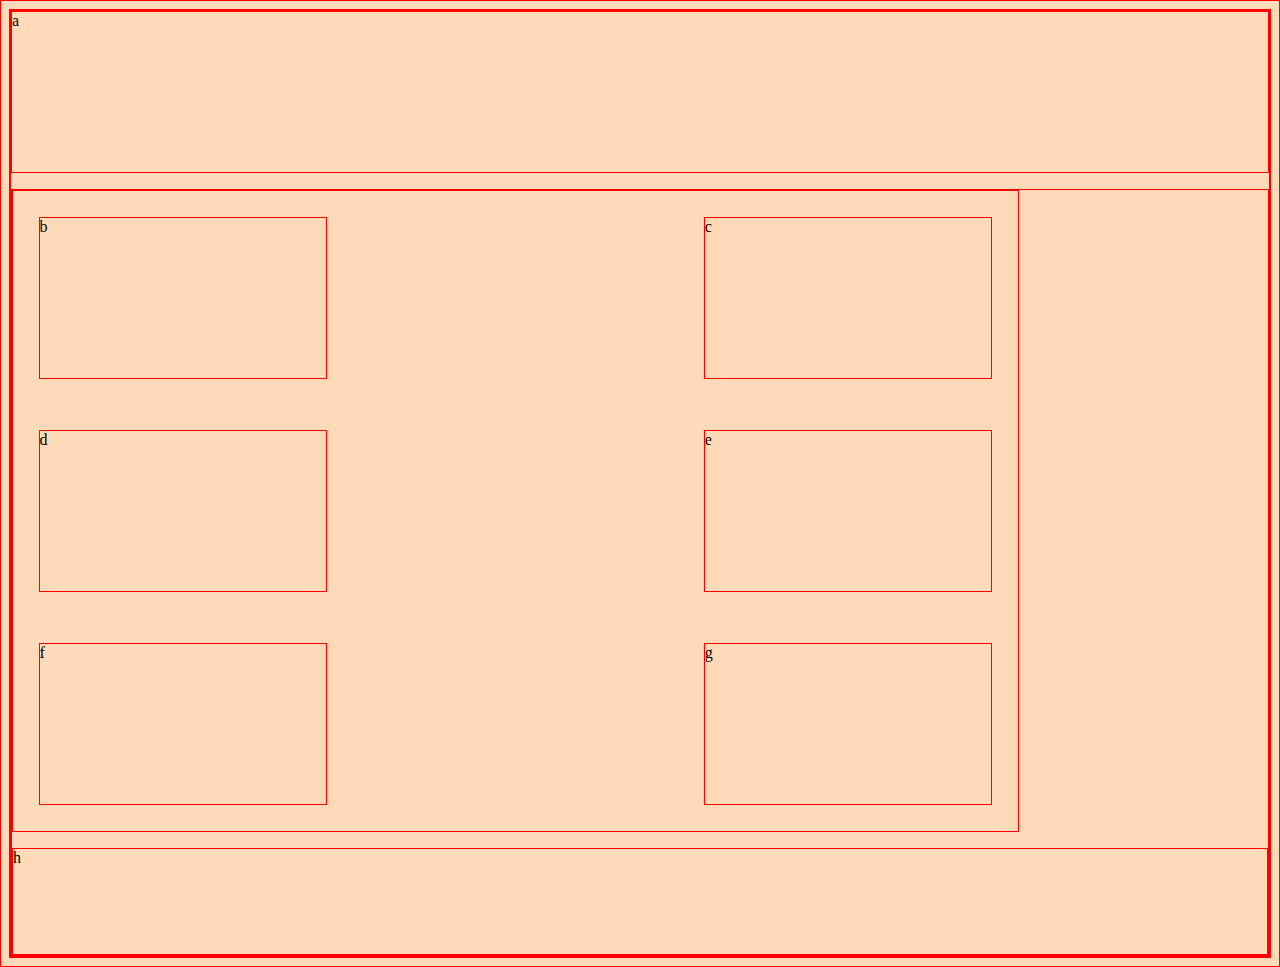
==== medial-queries3/index.html @ db136a12 "mq3 1/2 completed" ====
<!DOCTYPE html>
<html lang="en" dir="ltr">
  <head>
    <meta charset="utf-8">
    <title>Media Queries 3</title>
    <link rel="stylesheet" href="main.css">
  </head>
  <body>
      <div class="container">
  <header>      
        a
  </header>
  <div class="wrap">
  <aside >
      <div class="b">b</div>
      <div class="c">c</div>
      <div class="d">d</div>
      <div class="e">e</div>
      <div class="f">f</div>
      <div class="g">g</div>
  </aside>  
  <footer>
        h
  </footer> 
    </div>
  </div>
  </body>
</html>
---- medial-queries3/main.css ----
body {
  background: peachpuff;
}

* {
  border: 1px solid red;
}

.container {
  justify-content: space-between;
  display: flex;
  min-height: 10vh;
  flex-wrap: wrap;
}

header {
  width: 100%;
  height: 10rem;
  margin-bottom: 1rem;
}

.wrap {
  flex-direction: column;
  display: flex;
  width: 100%;
  min-height: 85vh;
}

aside {  
  justify-content: space-between;
  width: 100%;
  display: flex;
  flex-wrap: wrap;
  flex-grow: 1;
}

aside > div {
  min-width: 28.5%;
  margin: 2vw;
}

footer {
  margin-top: 1rem;
  flex-grow: .7;
  max-height: 100%;
}

@media (min-width: 1099px) {
  .wrapper {
    flex-direction: row;
  }
  aside {
    width: 80%;
    flex: 4;
    align-items: center;
    margin-right: 1em;
  }
  aside > div {
    height: 10em;
  }

  main {
    flex: 2;
  }
}
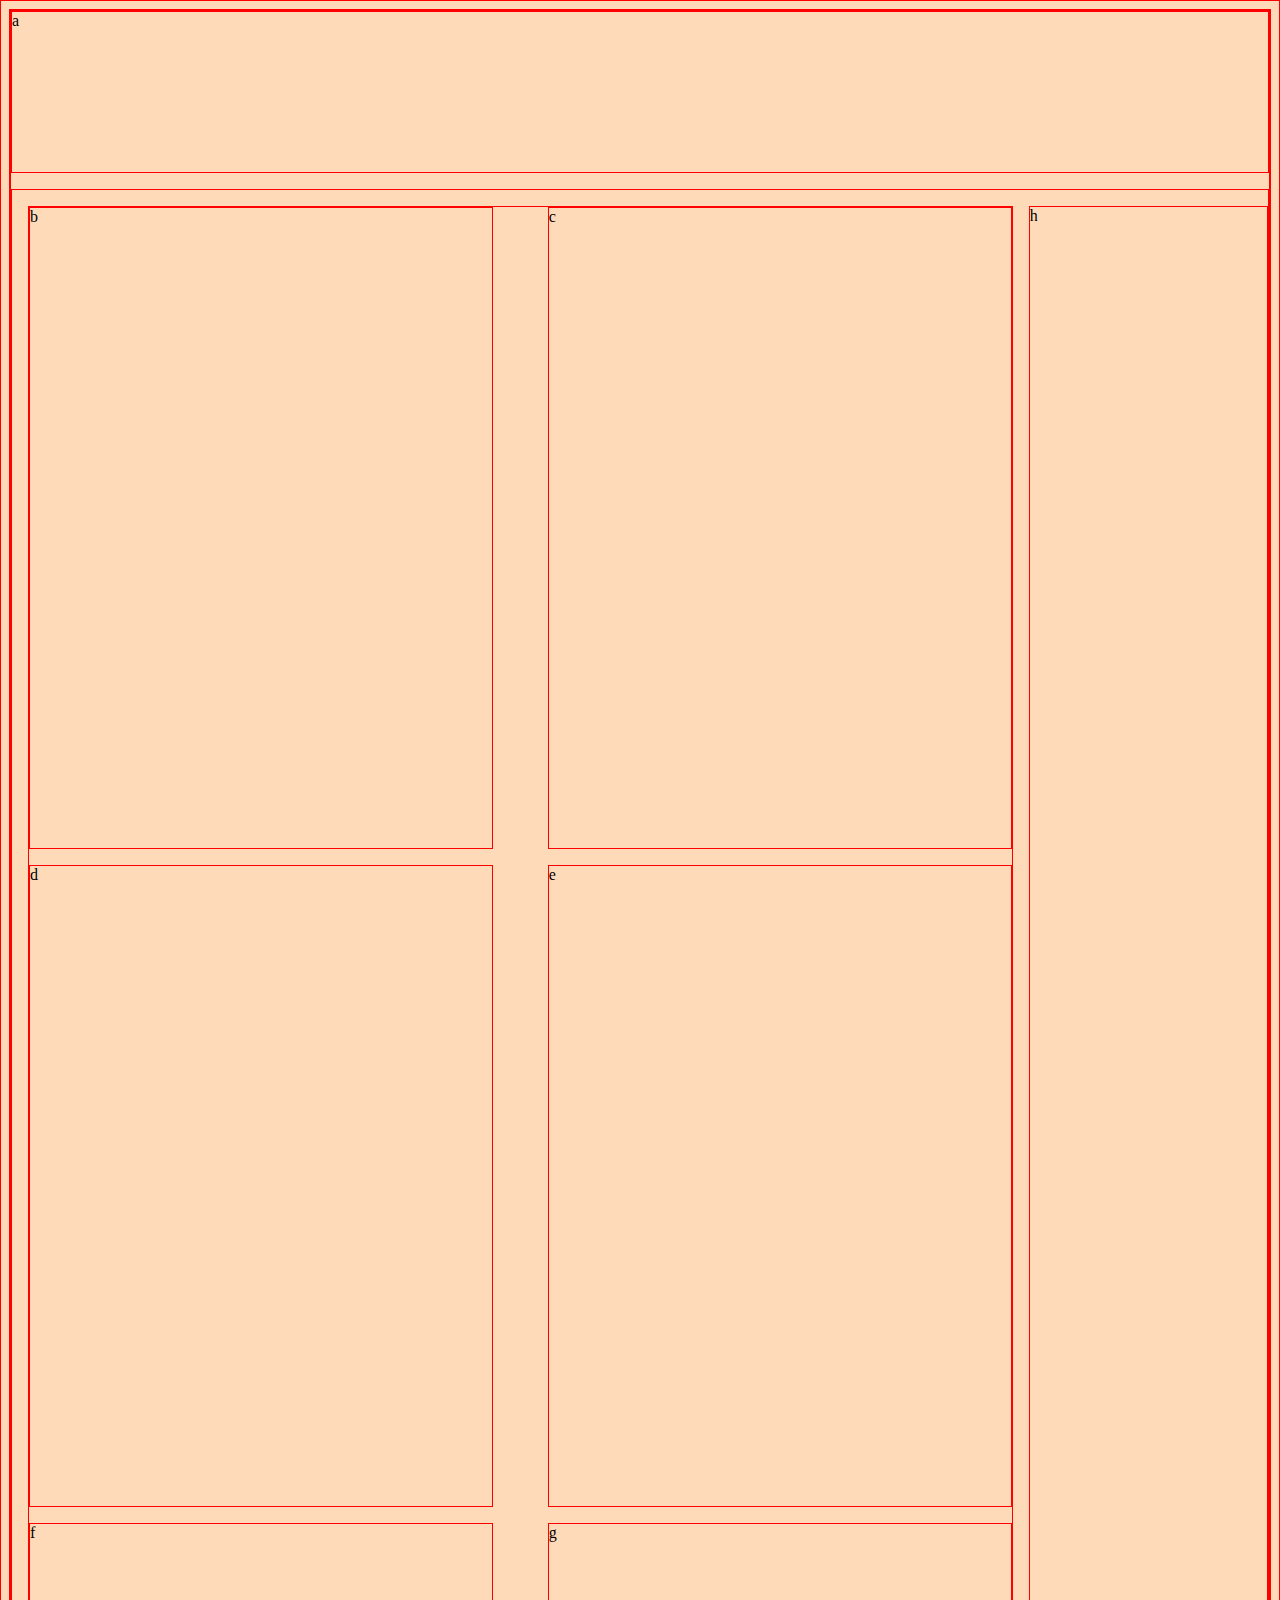
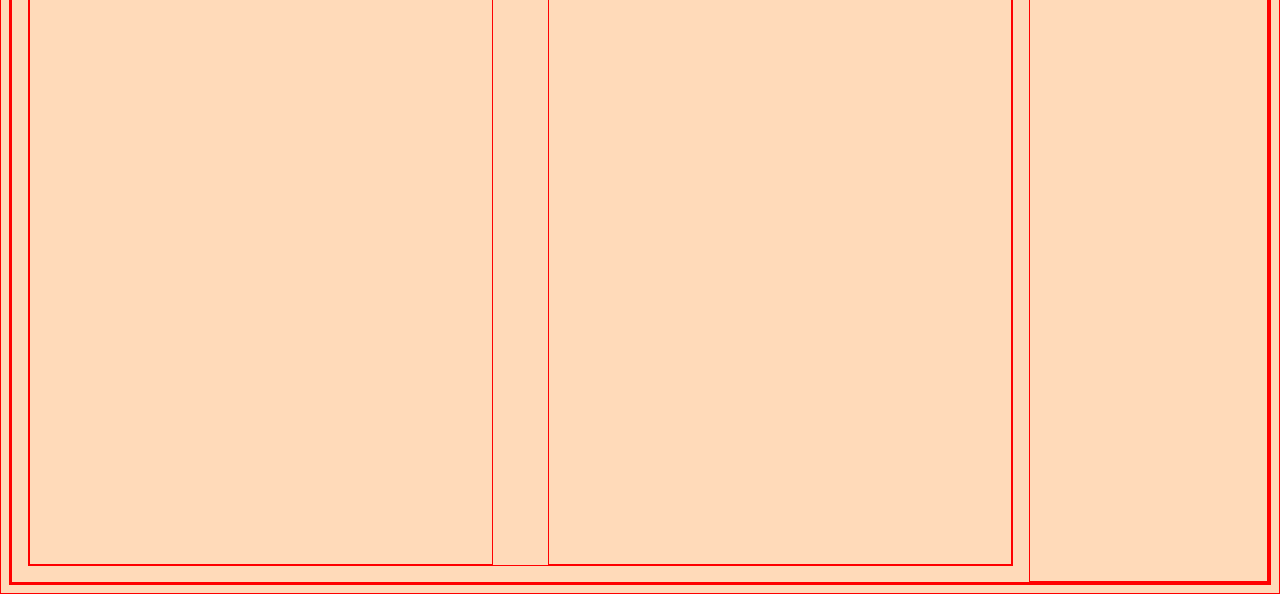
==== commit 84be5b8a: "completed all" ====
--- a/medial-queries3/index.html
+++ b/medial-queries3/index.html
@@ -11,7 +11,7 @@
         a
   </header>
   <div class="wrap">
-  <aside >
+  <aside>
       <div class="b">b</div>
       <div class="c">c</div>
       <div class="d">d</div>
--- a/medial-queries3/main.css
+++ b/medial-queries3/main.css
@@ -32,11 +32,11 @@
   display: flex;
   flex-wrap: wrap;
   flex-grow: 1;
+  gap: 1rem;
 }
 
 aside > div {
-  min-width: 28.5%;
-  margin: 2vw;
+  min-width: 47%;
 }
 
 footer {
@@ -46,17 +46,18 @@
 }
 
 @media (min-width: 1099px) {
-  .wrapper {
+  .wrap {
     flex-direction: row;
   }
   aside {
     width: 80%;
     flex: 4;
     align-items: center;
-    margin-right: 1em;
+    margin: 1em;
+    flex: 3;
   }
   aside > div {
-    height: 10em;
+    height: 40rem;
   }
 
   main {
